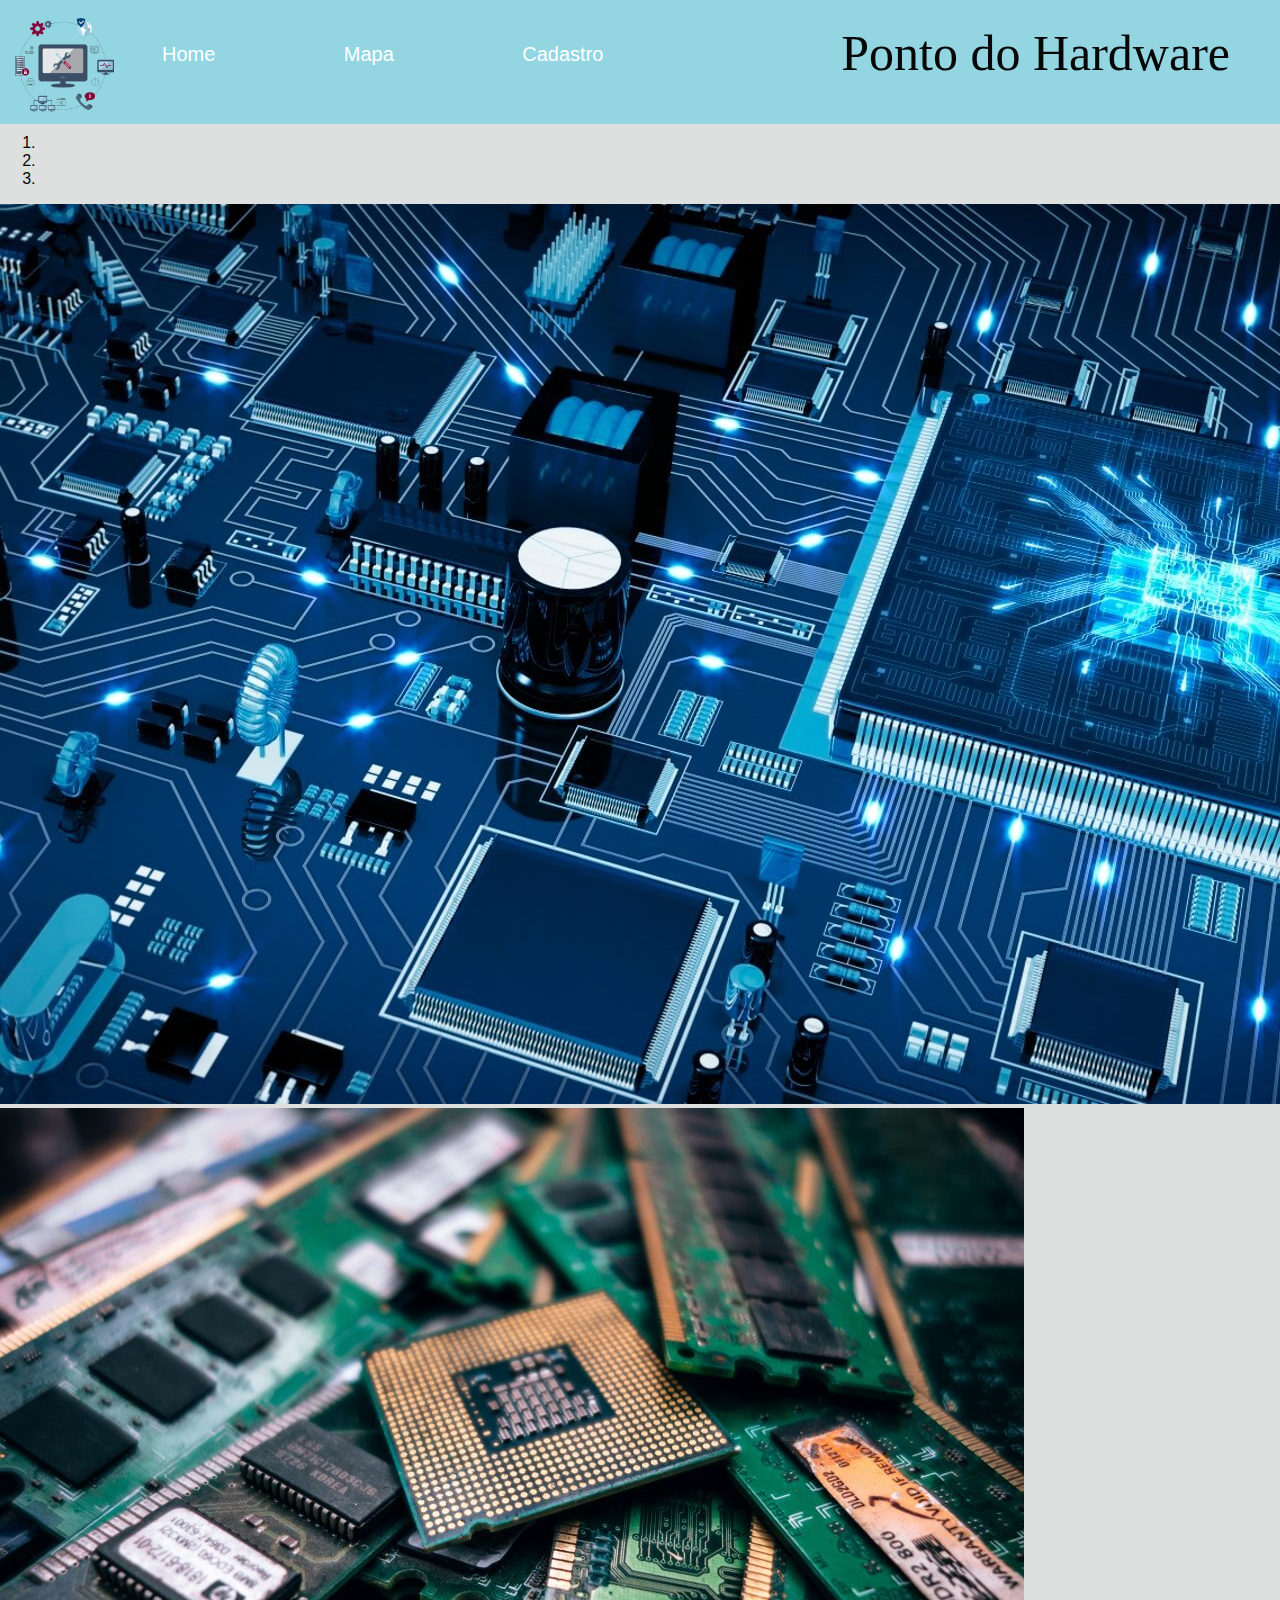
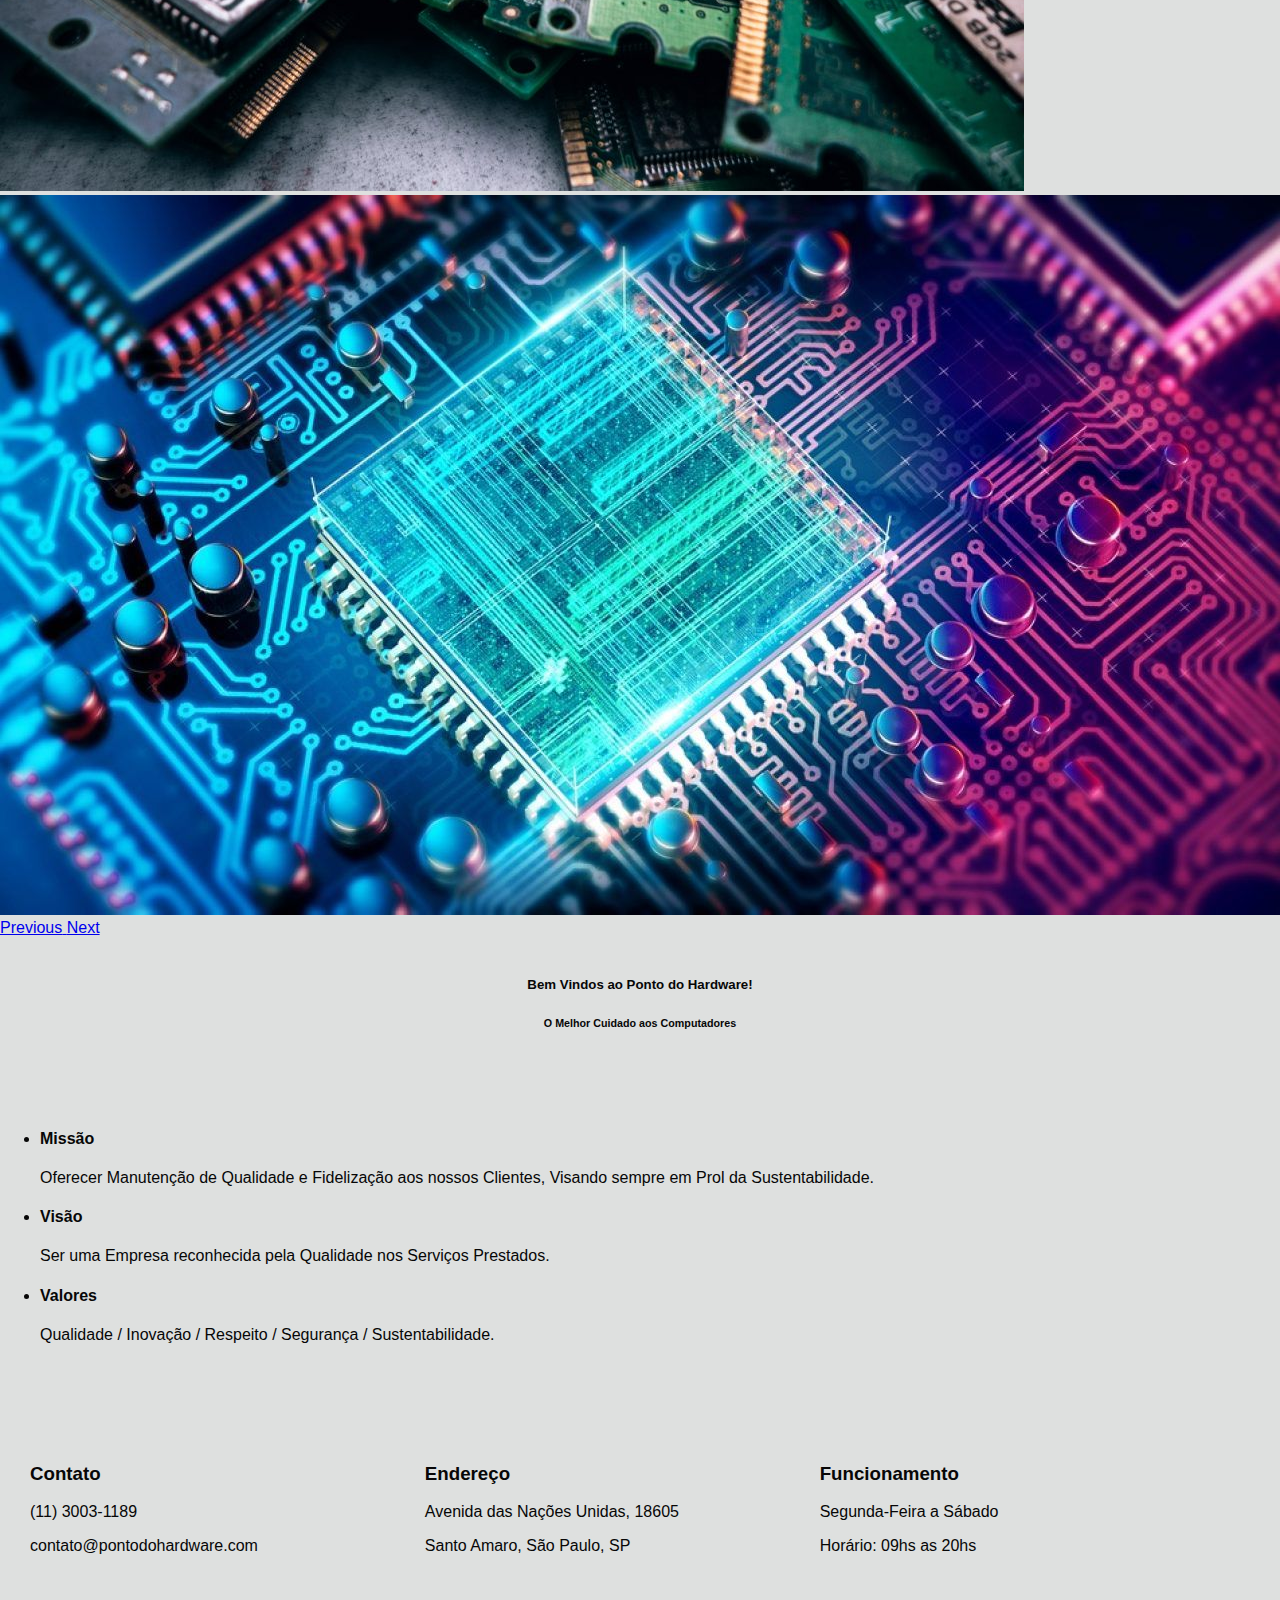
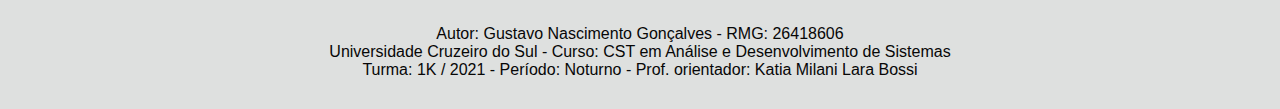
==== index.html @ 598f682d "Arquivos" ====
<!DOCTYPE html>
<html lang="en">

<head>
  <meta charset="UTF-8">
  <meta name="viewport" content="width=device-width, initial-scale=1.0">
  <link rel="stylesheet" href="https://cdn.jsdelivr.net/npm/bootstrap@4.6.0/dist/css/bootstrap.min.css"
    integrity="sha384-B0vP5xmATw1+K9KRQjQERJvTumQW0nPEzvF6L/Z6nronJ3oUOFUFpCjEUQouq2+l" crossorigin="anonymous">
  <title>Home</title>
  <link rel="stylesheet" href="style.css">
  <link href="https://fonts.googleapis.com/css2?family=Dancing Script" rel="stylesheet">
  <link rel="stylesheet" href="estilo.css">
</head>

<body>
  <h1 id="marcaPag">Ponto do Hardware</h1>
  <nav class="navegacao">
    <ul class="nav-lista">
      <li class="nav-lista-item">
        <a class="nav-link" href="index.html"> Home </a>
      </li>
      <li class="nav-lista-item">
        <a class="nav-link" href="mapa.html">Mapa</a>
      </li>
      <li class="nav-lista-item">
        <a class="nav-link" href="Cadastro.html">Cadastro</a>
      </li>
    </ul>
  </nav>

  <img id="logo" src="comp.png">

  <div class="body">
    <h3>Bem Vindos ao Ponto do Hardware!</h3>
    <h3>O Melhor Cuidado aos Computadores</h3>
    <div class="body">
      <br>
      <section>
        <div id="carouselExampleIndicators" class="carousel slide" data-ride="carousel">
          <ol class="carousel-indicators">
            <li data-target="#carouselExampleIndicators" data-slide-to="0" class="active"></li>
            <li data-target="#carouselExampleIndicators" data-slide-to="1"></li>
            <li data-target="#carouselExampleIndicators" data-slide-to="2"></li>
          </ol>
          <div class="carousel-inner">
            <div class="carousel-item active">
              <img src="memoria.jpg" class="d-block w-100" alt="...">
            </div>
            <div class="carousel-item">
              <img src="hardware.jpg" class="d-block w-100" alt="...">
            </div>
            <div class="carousel-item">
              <img src="proc.jpg" class="d-block w-100" alt="...">
            </div>
          </div>
          <a class="carousel-control-prev" href="#carouselExampleIndicators" role="button" data-slide="prev">
            <span class="carousel-control-prev-icon" aria-hidden="true"></span>
            <span class="sr-only">Previous</span>
          </a>
          <a class="carousel-control-next" href="#carouselExampleIndicators" role="button" data-slide="next">
            <span class="carousel-control-next-icon" aria-hidden="true"></span>
            <span class="sr-only">Next</span>
          </a>
        </div>
      </section>
      <br>
      <center>
        <div class="body">
          <h5>Bem Vindos ao Ponto do Hardware!</h5>
          <h6>O Melhor Cuidado aos Computadores</h6>
          <div class="body">
      </center>
      <br><br>
      <br>

      <ul>
        <h4>
          <li>Missão</li>
        </h4>
        <p>Oferecer Manutenção de Qualidade e Fidelização aos nossos Clientes, Visando sempre em Prol da
          Sustentabilidade.</p>
        <h4>
          <li>Visão</li>
        </h4>
        <p>Ser uma Empresa reconhecida pela Qualidade nos Serviços Prestados.</p>
        <h4>
          <li>Valores</li>
        </h4>
        <p>Qualidade / Inovação / Respeito / Segurança / Sustentabilidade.</p>
      </ul>
      <br><br><br>
      </section>
      <footer class="rodape">
        <section class="rodape-secao">
          <h3> Contato</h3>
          <p>(11) 3003-1189 </p>
          <p>contato@pontodohardware.com</p>
        </section>
        <section class="rodape-secao">
          <h3>Endereço</h3>
          <p>Avenida das Nações Unidas, 18605</p>
          <p>Santo Amaro, São Paulo, SP</p>
        </section>
        <section class="rodape-secao">
          <h3>Funcionamento </h3>
          <p>Segunda-Feira a Sábado</p>
          <p>Horário: 09hs as 20hs</p>
        </section><br> <br> <br><br>
        <div>
          <center>Autor: Gustavo Nascimento Gonçalves - RMG: 26418606 <br>
            Universidade Cruzeiro do Sul - Curso: CST em Análise e Desenvolvimento de Sistemas <br>
            Turma: 1K / 2021 - Período: Noturno - Prof. orientador: Katia Milani Lara Bossi
          </center>
        </div>
      </footer>

      <script src="https://code.jquery.com/jquery-3.5.1.slim.min.js"
        integrity="sha384-DfXdz2htPH0lsSSs5nCTpuj/zy4C+OGpamoFVy38MVBnE+IbbVYUew+OrCXaRkfj"
        crossorigin="anonymous"></script>
      <script src="https://cdn.jsdelivr.net/npm/popper.js@1.16.1/dist/umd/popper.min.js"
        integrity="sha384-9/reFTGAW83EW2RDu2S0VKaIzap3H66lZH81PoYlFhbGU+6BZp6G7niu735Sk7lN"
        crossorigin="anonymous"></script>
      <script src="https://cdn.jsdelivr.net/npm/bootstrap@4.6.0/dist/js/bootstrap.min.js"
        integrity="sha384-+YQ4JLhjyBLPDQt//I+STsc9iw4uQqACwlvpslubQzn4u2UU2UFM80nGisd026JF"
        crossorigin="anonymous"></script>
</body>

</html>
---- style.css ----
body{
    font-family: 'Lucida Sans',Arial,sans-serif;
    background-color:rgb(222, 224, 223);
    color:rgb(7, 7, 7);
    margin:0; }
    
    
#marcaPag{
    font-family: Almost before we knew it, we had left the ground;
    font-size:50px;
    text-align: center;
    font-weight: lighter;
    z-index: 100;
    position: fixed;
    right: 50px;
    top:1%;
    margin-top: 15px;
}


.navegacao{
    position: fixed;
    top:0;
    left:0;
    right: 0;
    z-index: 80;
    background-color: rgb(147, 214, 226);
}

.nav-lista{
    margin-left: 150px;
    padding: 0;
}

.nav-lista-item{
    display: inline-block;
    margin-top: 15px;
    margin-right: 100px;
    padding:12px;
    margin-bottom: 30px;
    font-family: Verdana, Geneva, Tahoma, sans-serif;
}

.nav-link{
    text-decoration: none;
    font-size: 20px;
    color: white;
}
.nav-link:hover{
    color: #050505
}

#logo{
    z-index: 80;
    width: 100px;
    height: 100px;
    position: fixed;
    top:2%;
    left: 15px;
    padding: 0;
    margin: 0;

}

#imagem-home {
    width: 100%;
    height: 50%;
    position: relative;
    margin-top: 8%;

}
}
.parag-secao{
    color: black;
    text-align: justify;
    
}



.rodape {
    position: relative;
    padding: 30px;
}
.rodape-secao{
    display: inline-block;
    border: 0;
    padding: 0;
    width: 32%;
    min-width: 250px;
}

#copyright{
    position: relative;
    bottom: 0;
    font-size: small;
}




fieldset{
    position: relative;
    margin-top: 150px;
    margin-left: 100px;
    margin-right: 200px;
}
legend{
    font-size: 30px;
}

input,textarea,select{
    border:2px solid black;
    box-shadow: 2px 2px 2px rgba(0,0,0,0.2);
    font-size:15px;
    padding: 10px;
    margin: 8px;
    box-sizing: border-box;

}
label{
    font-size: 20px;
}

input:focus,textarea:focus,select:focus{
    background: #FFC;
}


input[type="submit"],input[type="reset"]{
    font-size: 1.5em;
    background-color: rgba(72, 159, 218, 0.726);
    border: 0;
    border-radius: 8px;
    color:#FFF;
    padding: 0.2em 0.6em;
    box-shadow: 2px 2px 2px rgba(0,0,0,0.2);
    margin-bottom: 2em;
    margin-top: 2em;
}
input[type="submit"]:hover,input[type="reset"]:hover{
    background-color: rgb(34,158,180);
}
select,input[type="checkbox"],input[type="radio"]{
    cursor:pointer;
}
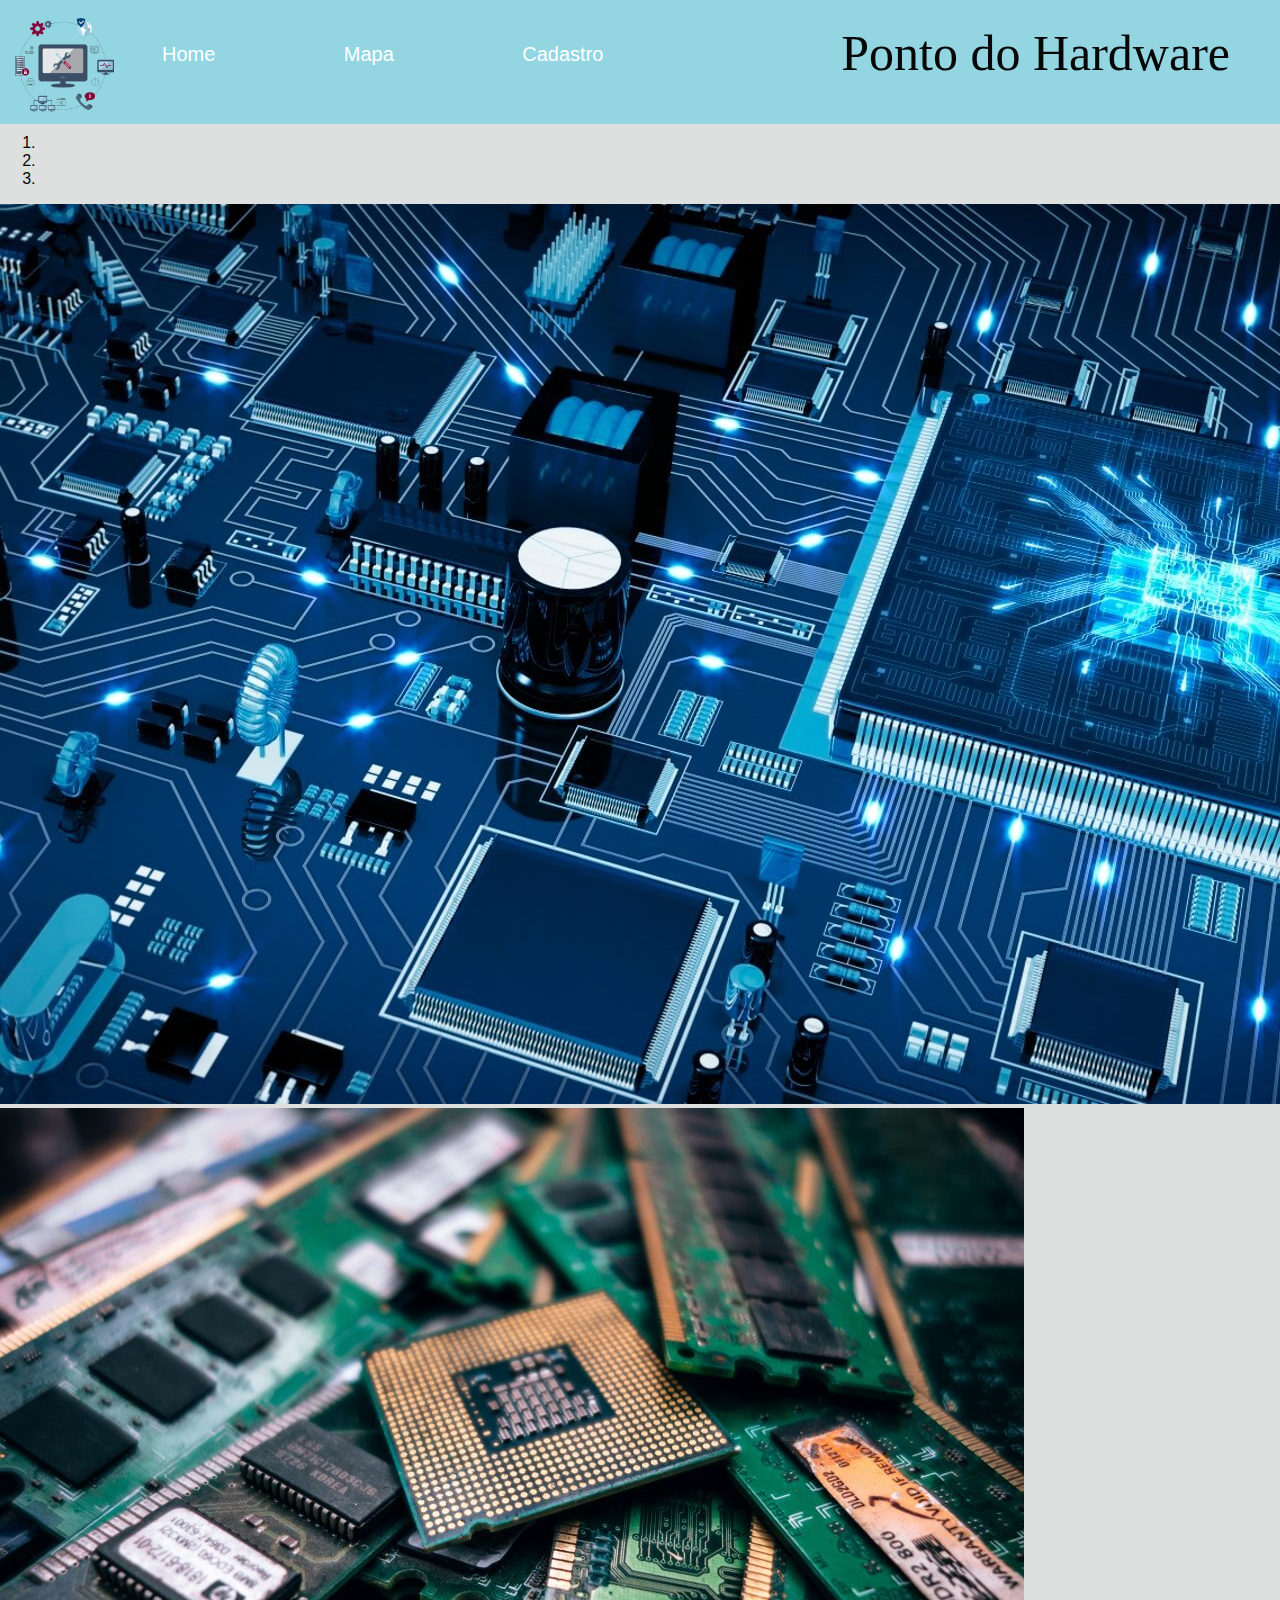
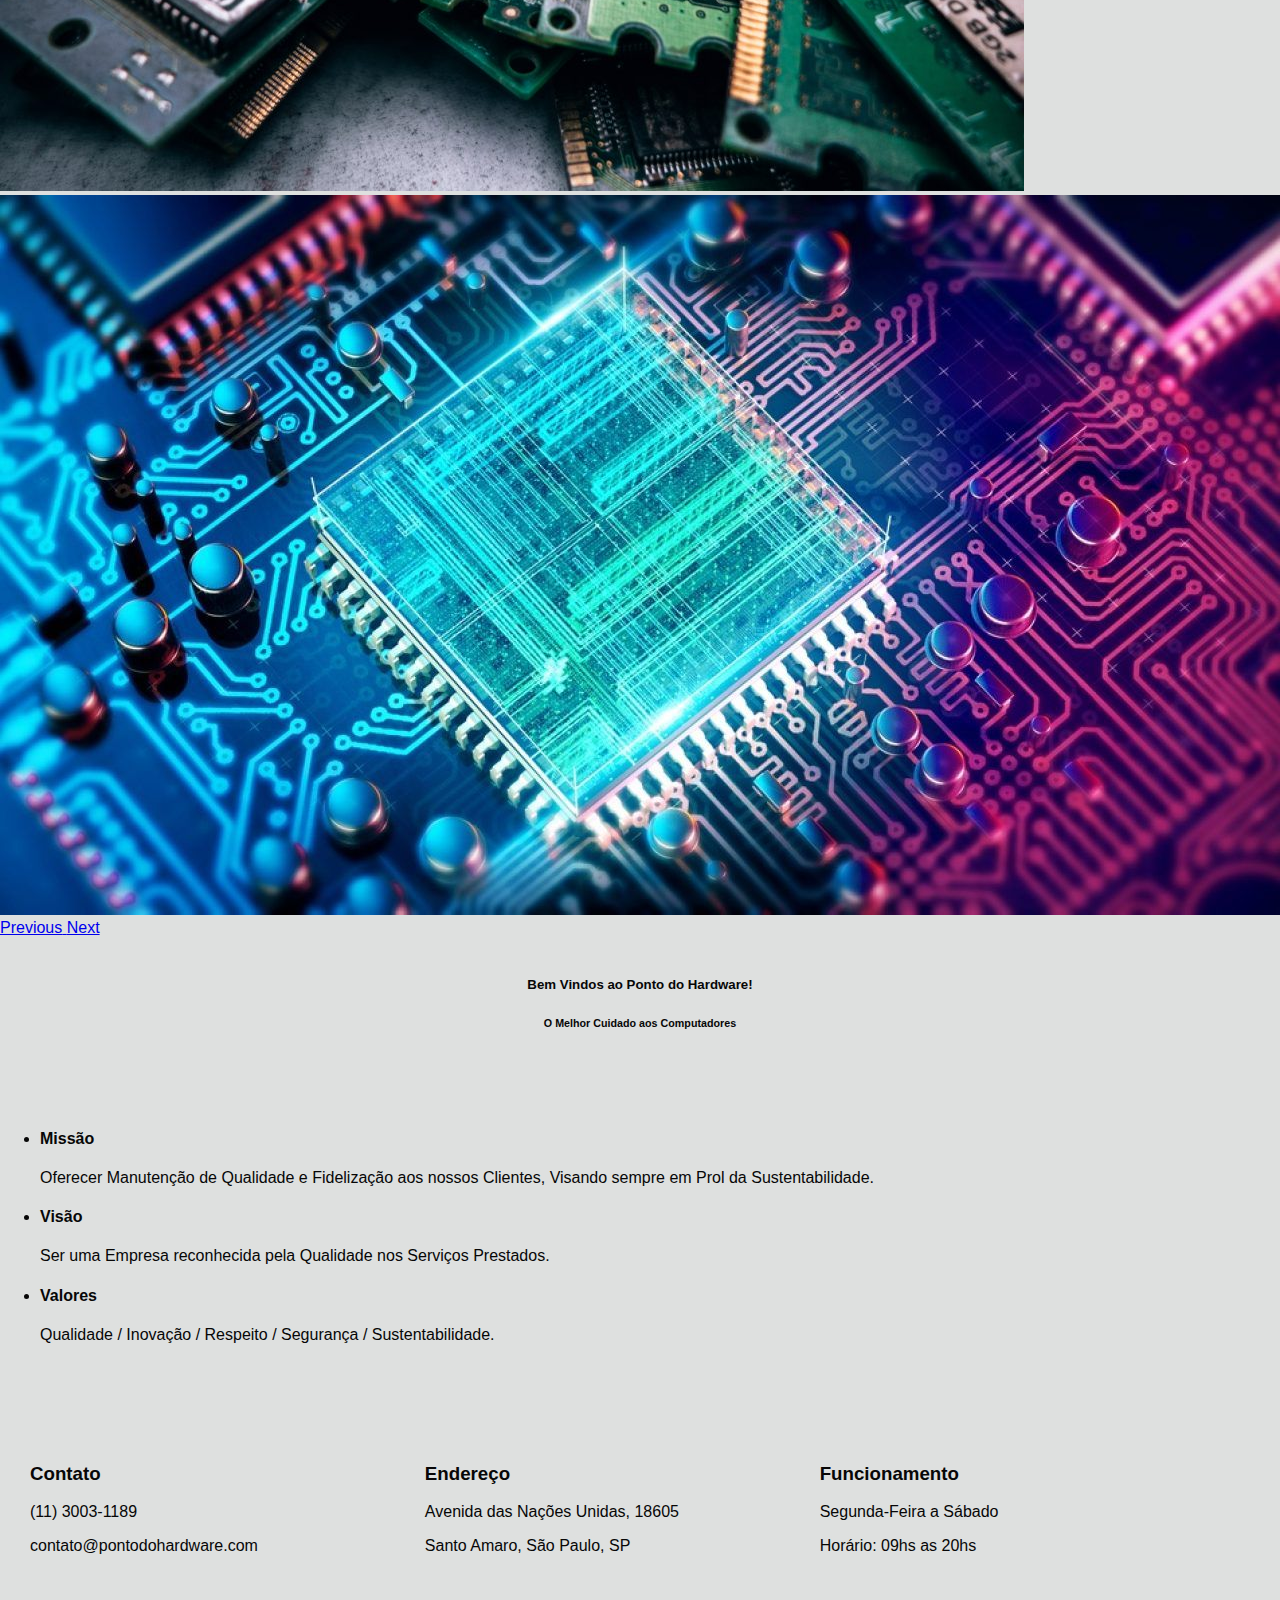
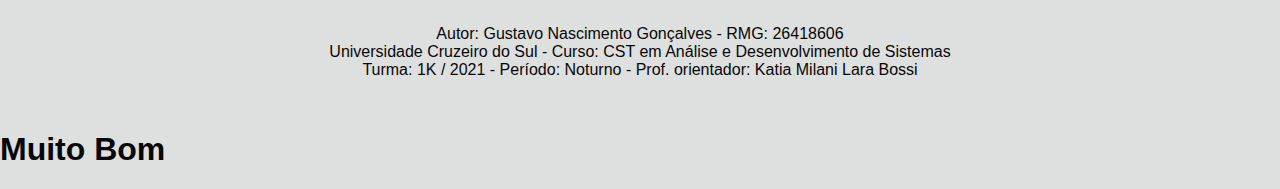
==== commit 45016aff: "teste" ====
--- a/index.html
+++ b/index.html
@@ -123,6 +123,7 @@
       <script src="https://cdn.jsdelivr.net/npm/bootstrap@4.6.0/dist/js/bootstrap.min.js"
         integrity="sha384-+YQ4JLhjyBLPDQt//I+STsc9iw4uQqACwlvpslubQzn4u2UU2UFM80nGisd026JF"
         crossorigin="anonymous"></script>
+        <h1>Muito Bom<h1>
 </body>
 
-</html>+</html>
